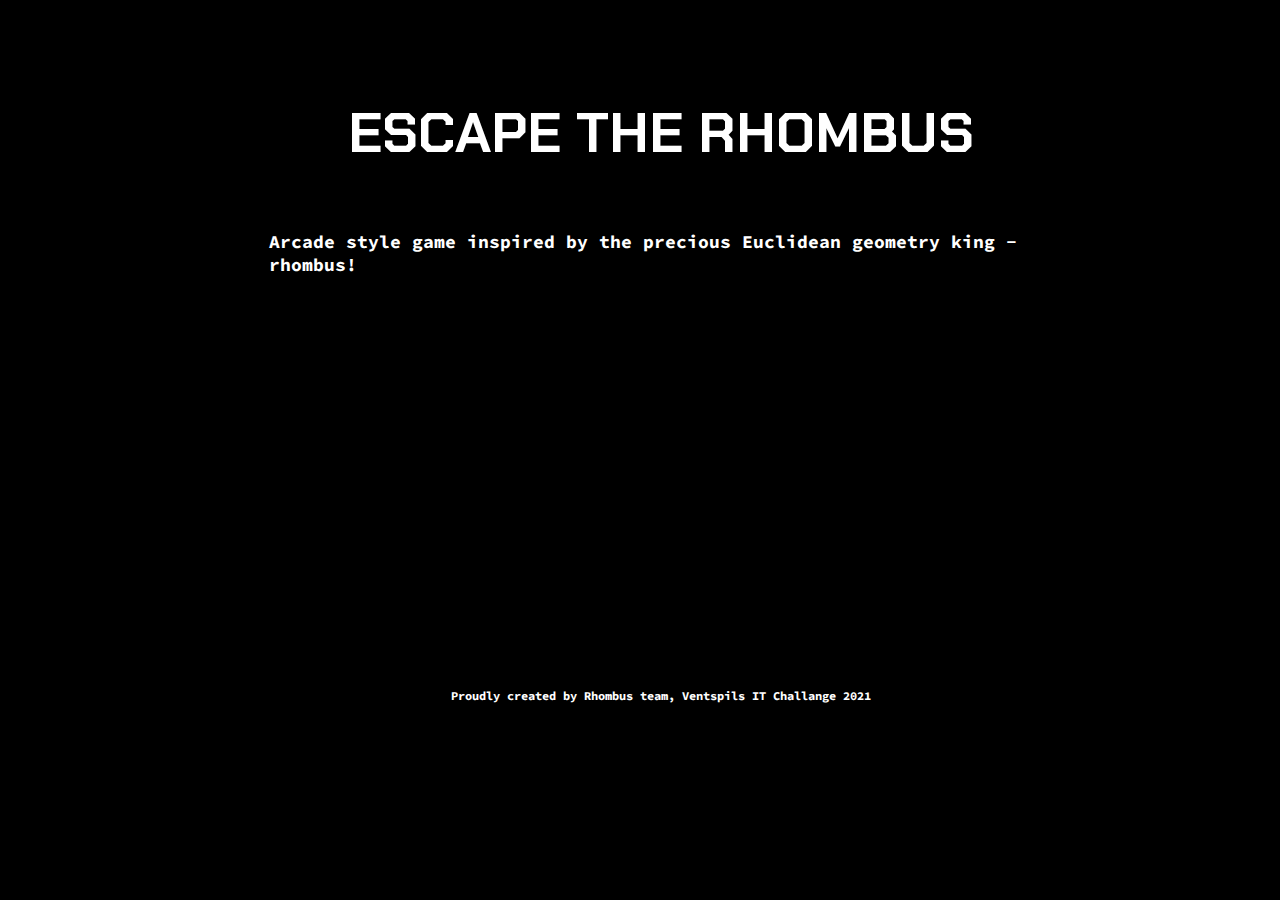
==== about.html @ c47ea8b5 "Project upload" ====
<!DOCTYPE html>
<html lang="en">
<head>
    <meta charset="UTF-8">
    <link rel="stylesheet" href="style.css">
    <link rel="preconnect" href="https://fonts.googleapis.com">
<link rel="preconnect" href="https://fonts.gstatic.com" crossorigin>
<link href="https://fonts.googleapis.com/css2?family=Chakra+Petch:wght@700&family=Source+Code+Pro&family=Space+Mono&display=swap" rel="stylesheet">
    <title>Game</title>
</head>
<body>
<div class="container">
    <div class="title-1"><h1>ESCAPE THE RHOMBUS</h1></div>
    <div class="welcome-text"> <h4>Arcade style game inspired by the precious Euclidean geometry king - rhombus!</h4></div>
    <div class="go-to-play"> </div>
    <div class="about"> </div>
    <div class= "footer"> 
        <h6>Proudly created by Rhombus team, Ventspils IT Challange 2021</h6>
    </div>
  </div>
</body>
  </html>
---- style.css ----
body{
    background-color: black;
}

h1{
    font-family: 'Chakra Petch', sans-serif;
    font-size: 56px;
    color: rgb(255, 255, 255);
   
}

h2{
    font-family: 'Source Code Pro', monospace;
    font-size: 18px;
    color: #0fa;
}

h3{
   font-family: 'Source Code Pro', monospace;
   font-size: 36px;
   animation: flicker 1.5s infinite alternate;
   color: #fff;

}
.container {
    display: grid;
    grid-template-columns: 0.5fr 2.1fr 0.4fr;
    grid-template-rows: 0.8fr 0.3fr 0.8fr 0.8fr 0.8fr 0.3fr;
    grid-auto-columns: 1fr;
    gap: 0px 0px;
    grid-auto-flow: row;
    grid-template-areas:
      ". title-1 ."
      ". welcome-text ."
      ". go-to-play ."
      ". about ."
      ". footer."
      ". . .";
  }
  
  .title-1 { 
      grid-area: title-1;
      padding-top: 50px;
      display: grid;
      justify-content: center;
      align-content: center;
     }
    
  .title-2{ 
    
    padding-top: 50px;
    display: grid;
    justify-content: center;
    align-content: center;
    height: 70px;
    width: 50%;
   }
  .welcome-text { 
      grid-area: welcome-text;
      display: grid;
      justify-content: center;
      align-content: center; }
  
  .go-to-play { 
      grid-area: go-to-play;
    display: grid;
    justify-content: center;
    align-content: center; 
    padding-top: 50px;
}

    h4 {
        font-family: 'Source Code Pro', monospace;
        font-size: 18px; 
        color: #fff; 
        padding-left: 50px;
    }

    h4:hover{
        color: #fff
    }

    h5 {
        display: grid;
 justify-content: center;
 align-content: center;
 font-family: 'Source Code Pro', monospace;
 font-size: 18px; 
 color: #fff; 
    }
  
    a:link {
        text-decoration: none;
    }

  a:hover {
    color: green;
    text-decoration: underline overline;
  }

  @keyframes flicker {
    
    0%, 18%, 22%, 25%, 53%, 57%, 100% {
  
        text-shadow:
        0 0 4px #fff,
        0 0 11px #fff,
        0 0 19px #fff,
        0 0 40px #0fa,
        0 0 80px #0fa,
        0 0 90px #0fa,
        0 0 100px #0fa,
        0 0 150px #0fa;
    
    }
    
    20%, 24%, 55% {        
        text-shadow: none;
    }    
  }

  .about {
    grid-area: about;
    display: grid;
    justify-content: center;
    align-content: center; 
  }

  .footer {
      grid-area: footer;
      display: grid;
    justify-content: center;
    align-content: center; 
  }

  h6{
font-family: 'Source Code Pro', monospace;
font-size: 12px; 
color: #fff; 
}
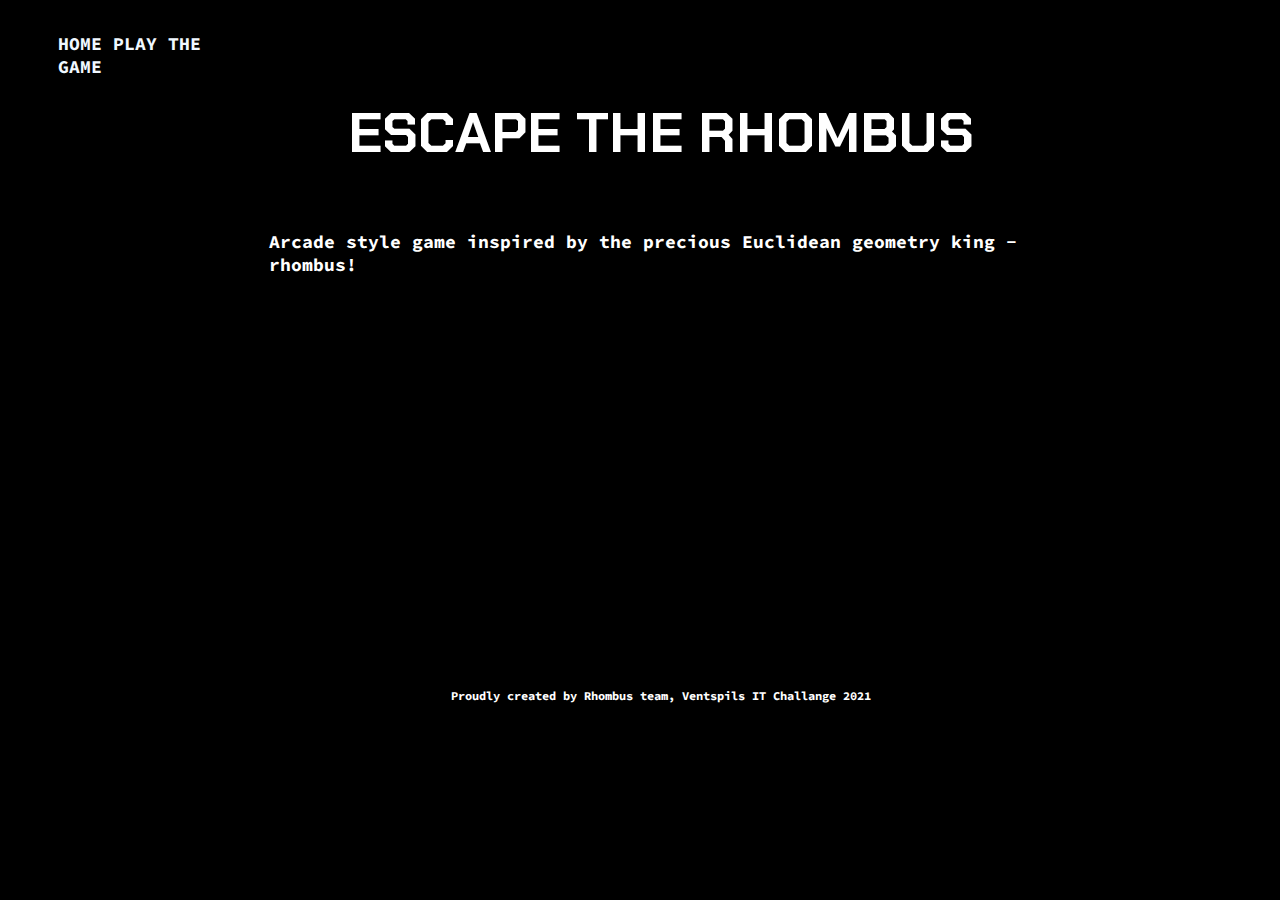
==== commit a9ca26b5: "About page menu" ====
--- a/about.html
+++ b/about.html
@@ -11,6 +11,9 @@
 <body>
 <div class="container">
     <div class="title-1"><h1>ESCAPE THE RHOMBUS</h1></div>
+     <h4>
+     <a href="index.html" style=" color:aliceblue">HOME</a><a href="game.html" style=" color:aliceblue"> PLAY THE GAME</a>
+</h4>
     <div class="welcome-text"> <h4>Arcade style game inspired by the precious Euclidean geometry king - rhombus!</h4></div>
     <div class="go-to-play"> </div>
     <div class="about"> </div>
@@ -19,4 +22,4 @@
     </div>
   </div>
 </body>
-  </html>+  </html>
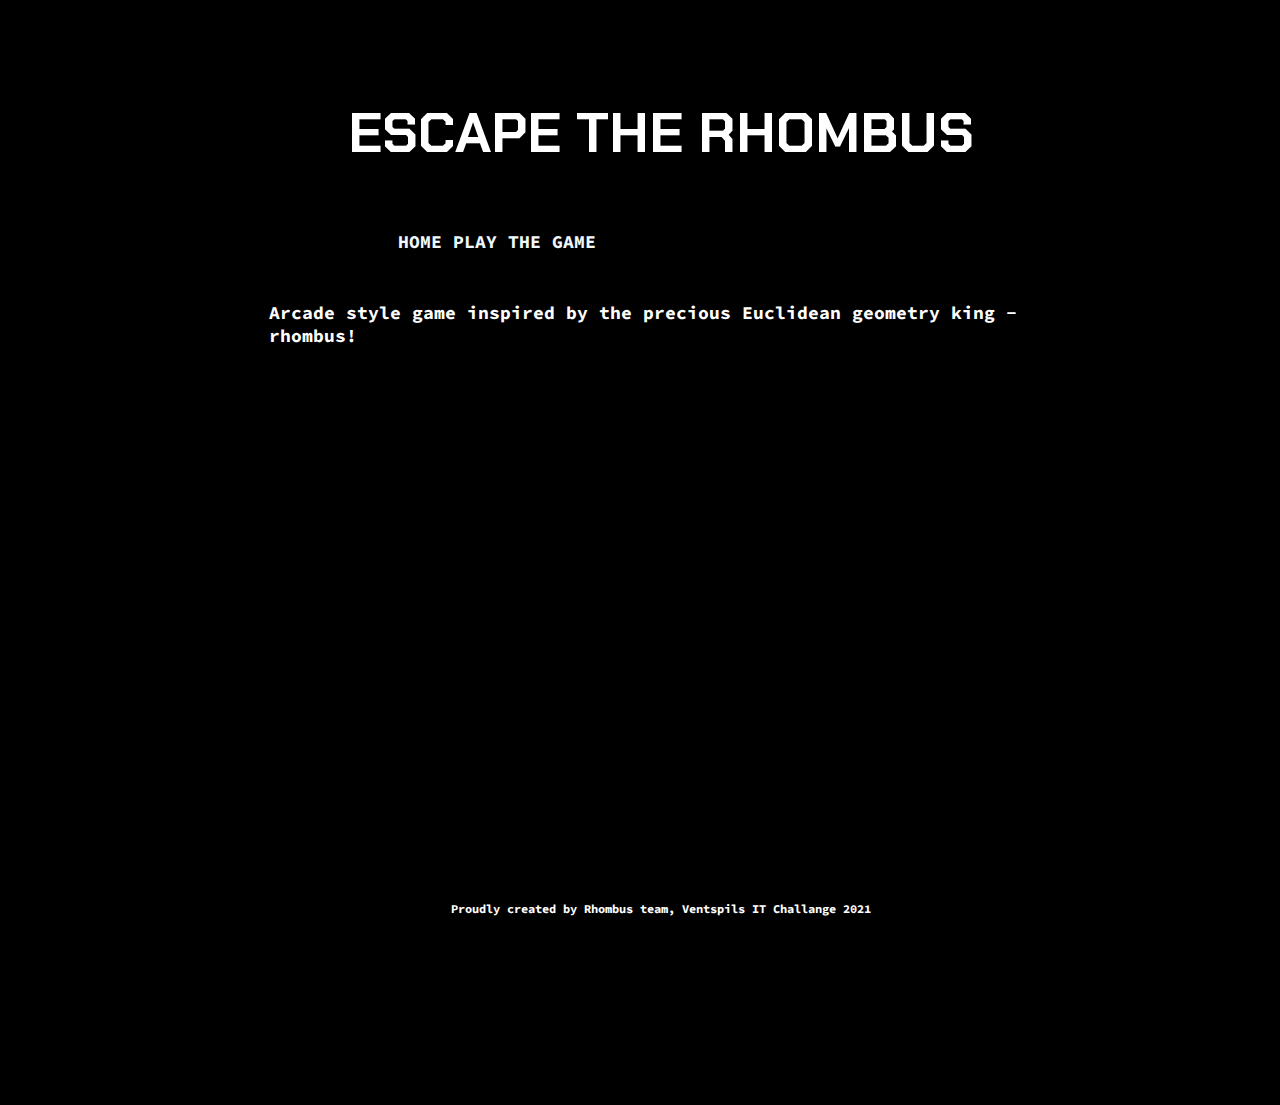
==== commit ace30c95: "Menu" ====
--- a/about.html
+++ b/about.html
@@ -10,10 +10,10 @@
 </head>
 <body>
 <div class="container">
-    <div class="title-1"><h1>ESCAPE THE RHOMBUS</h1></div>
-     <h4>
+    <div class="title-1"><h1>ESCAPE THE RHOMBUS</h1>
+        <h4>
      <a href="index.html" style=" color:aliceblue">HOME</a><a href="game.html" style=" color:aliceblue"> PLAY THE GAME</a>
-</h4>
+</h4></div>
     <div class="welcome-text"> <h4>Arcade style game inspired by the precious Euclidean geometry king - rhombus!</h4></div>
     <div class="go-to-play"> </div>
     <div class="about"> </div>
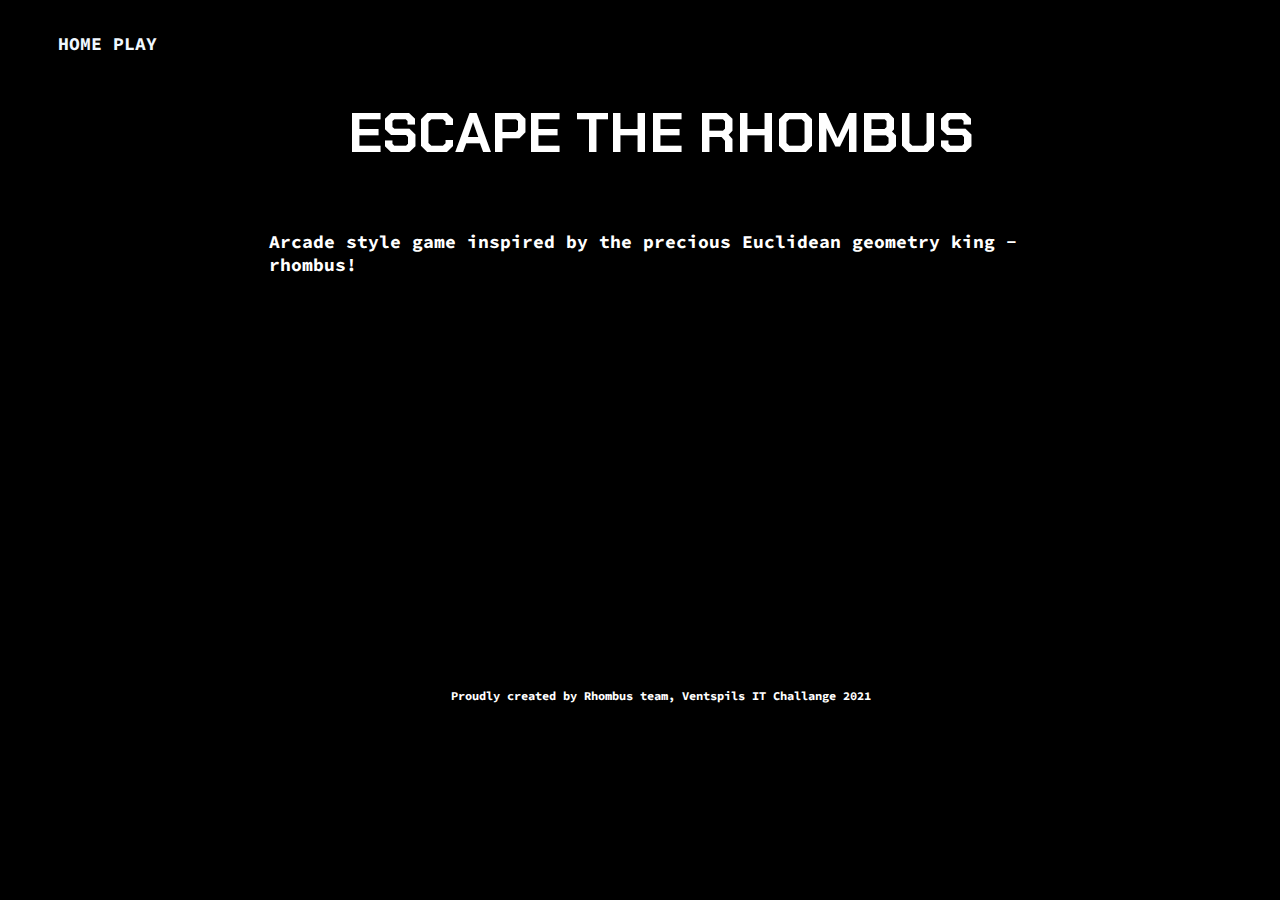
==== commit 2595c15c: "Menu edit" ====
--- a/about.html
+++ b/about.html
@@ -10,10 +10,11 @@
 </head>
 <body>
 <div class="container">
+     <h4>
+        <a href="index.html" style=" color:aliceblue">HOME</a><a href="game.html" style=" color:aliceblue"> PLAY</a>
+   </h4>
     <div class="title-1"><h1>ESCAPE THE RHOMBUS</h1>
-        <h4>
-     <a href="index.html" style=" color:aliceblue">HOME</a><a href="game.html" style=" color:aliceblue"> PLAY THE GAME</a>
-</h4></div>
+</div>
     <div class="welcome-text"> <h4>Arcade style game inspired by the precious Euclidean geometry king - rhombus!</h4></div>
     <div class="go-to-play"> </div>
     <div class="about"> </div>
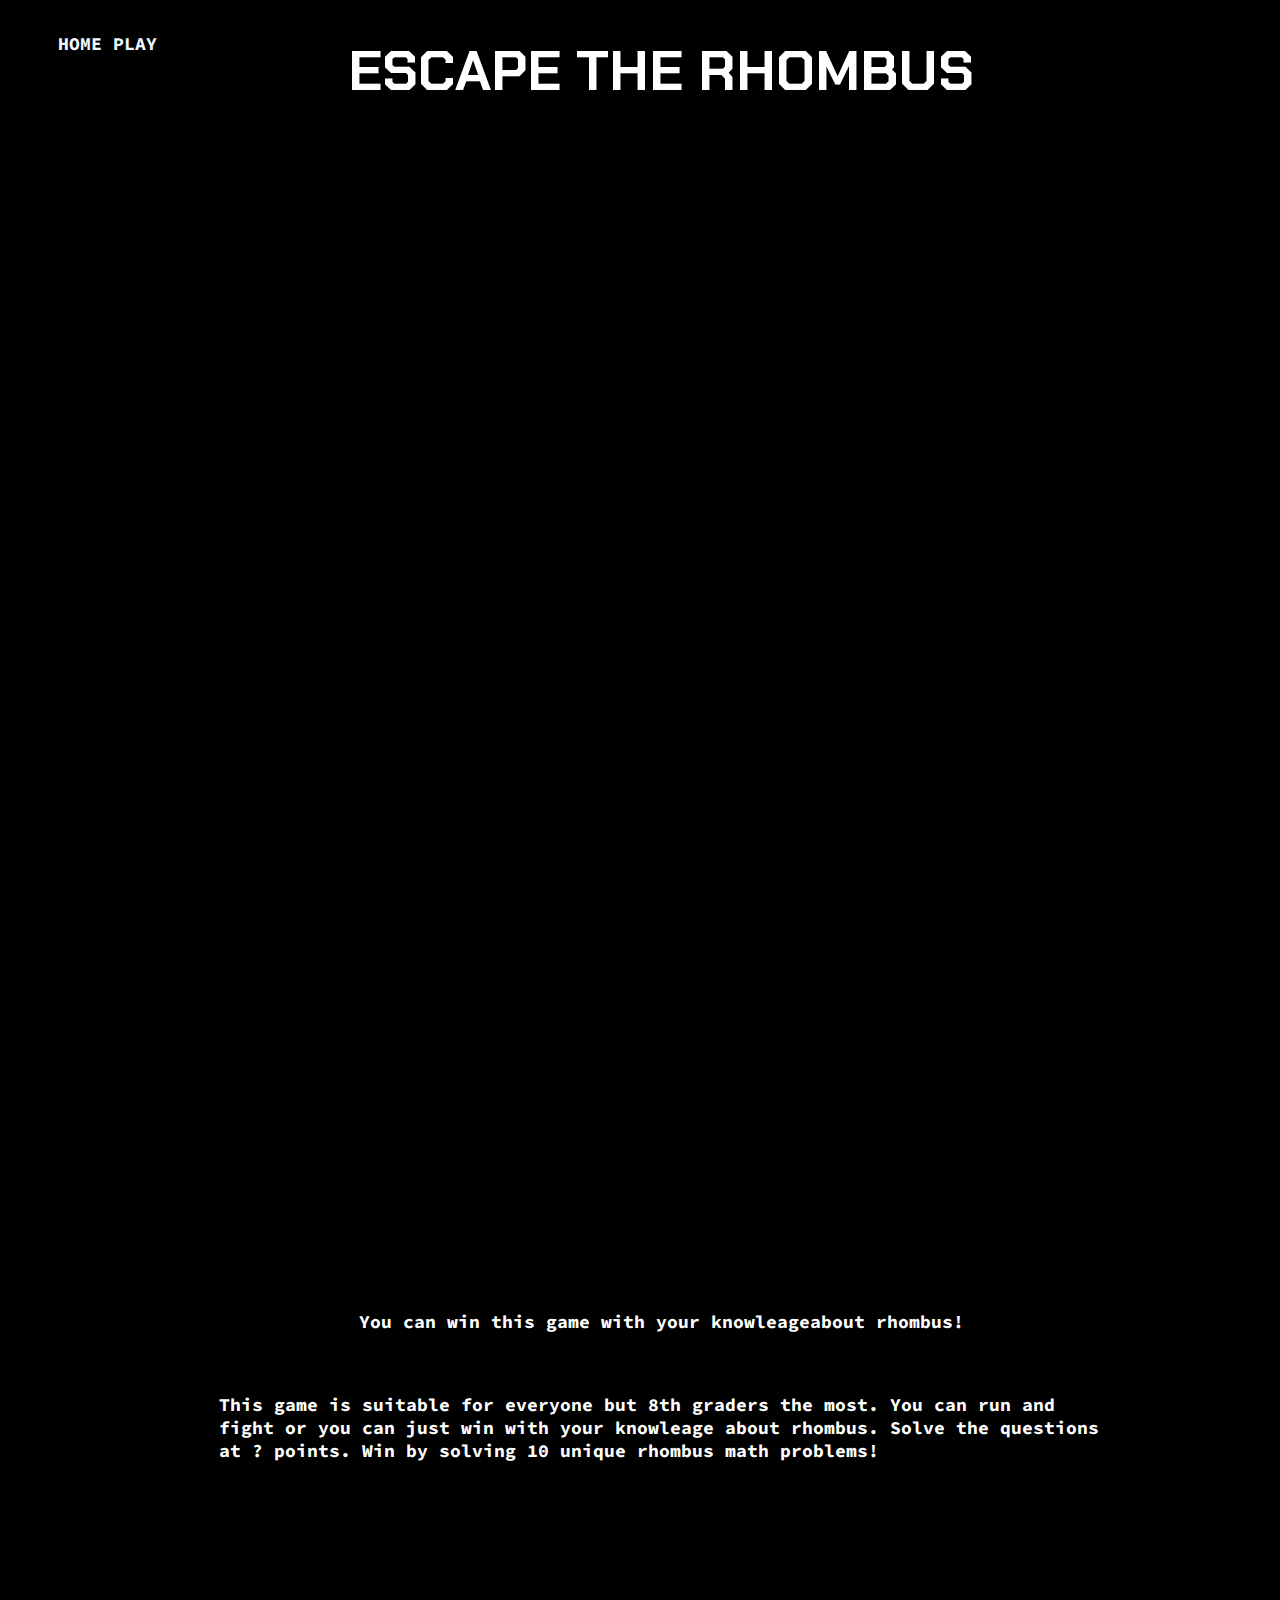
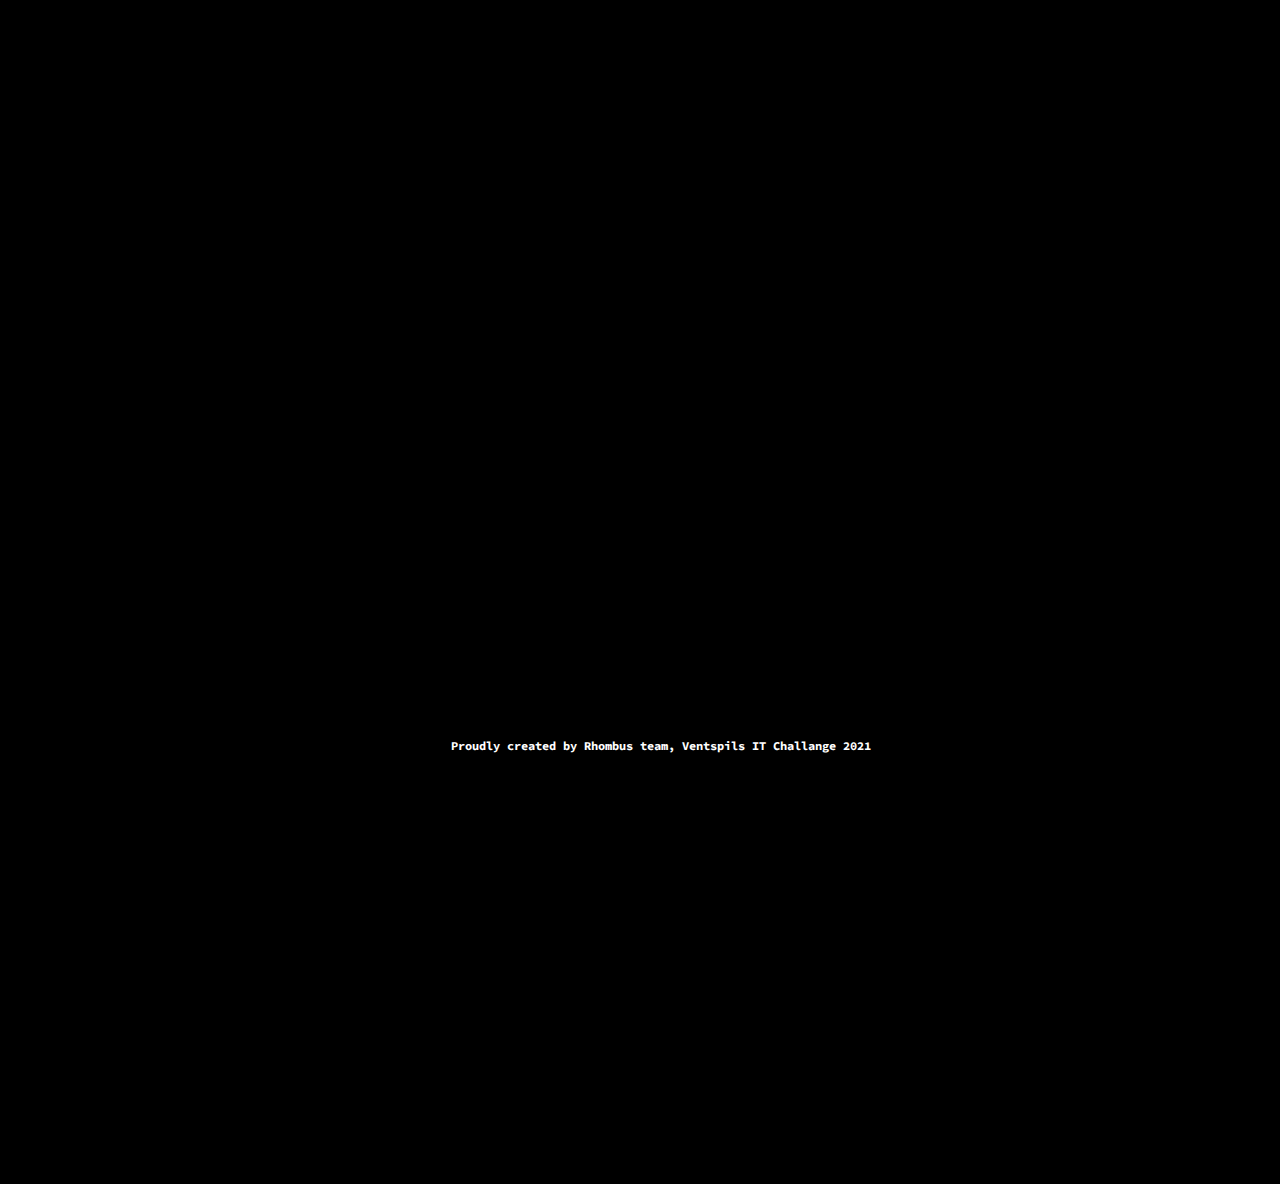
==== commit 6431f642: "About upd" ====
--- a/about.html
+++ b/about.html
@@ -6,18 +6,27 @@
     <link rel="preconnect" href="https://fonts.googleapis.com">
 <link rel="preconnect" href="https://fonts.gstatic.com" crossorigin>
 <link href="https://fonts.googleapis.com/css2?family=Chakra+Petch:wght@700&family=Source+Code+Pro&family=Space+Mono&display=swap" rel="stylesheet">
-    <title>Game</title>
+    <title>Escape the rhombus</title>
 </head>
 <body>
 <div class="container">
      <h4>
         <a href="index.html" style=" color:aliceblue">HOME</a><a href="game.html" style=" color:aliceblue"> PLAY</a>
    </h4>
-    <div class="title-1"><h1>ESCAPE THE RHOMBUS</h1>
-</div>
-    <div class="welcome-text"> <h4>Arcade style game inspired by the precious Euclidean geometry king - rhombus!</h4></div>
-    <div class="go-to-play"> </div>
-    <div class="about"> </div>
+    <div class="title-1" style=" height: 24px;
+    display: grid;
+    justify-content: center;
+    align-content: center; padding-bottom: 4px;"><h1>ESCAPE THE RHOMBUS</h1></div>
+        <div class="welcome-text"> 
+            <iframe width="860" height="615" src="https://www.youtube.com/embed/HMD5JLCmZ0k" title="YouTube video player" frameborder="0" allow="accelerometer; autoplay; clipboard-write; encrypted-media; gyroscope; picture-in-picture" allowfullscreen></iframe>
+        </div>
+        <div class="go-to-play">
+            <h5>You can win this game with your knowleageabout rhombus!</h5>
+            <h5> This game is suitable for everyone but 8th graders the most. You can run and fight or you can just win with your knowleage about rhombus.
+            Solve the questions at ? points. Win by solving 10 unique rhombus math problems!</h5>           
+        </div>
+    <div class="about">
+        </div>
     <div class= "footer"> 
         <h6>Proudly created by Rhombus team, Ventspils IT Challange 2021</h6>
     </div>
